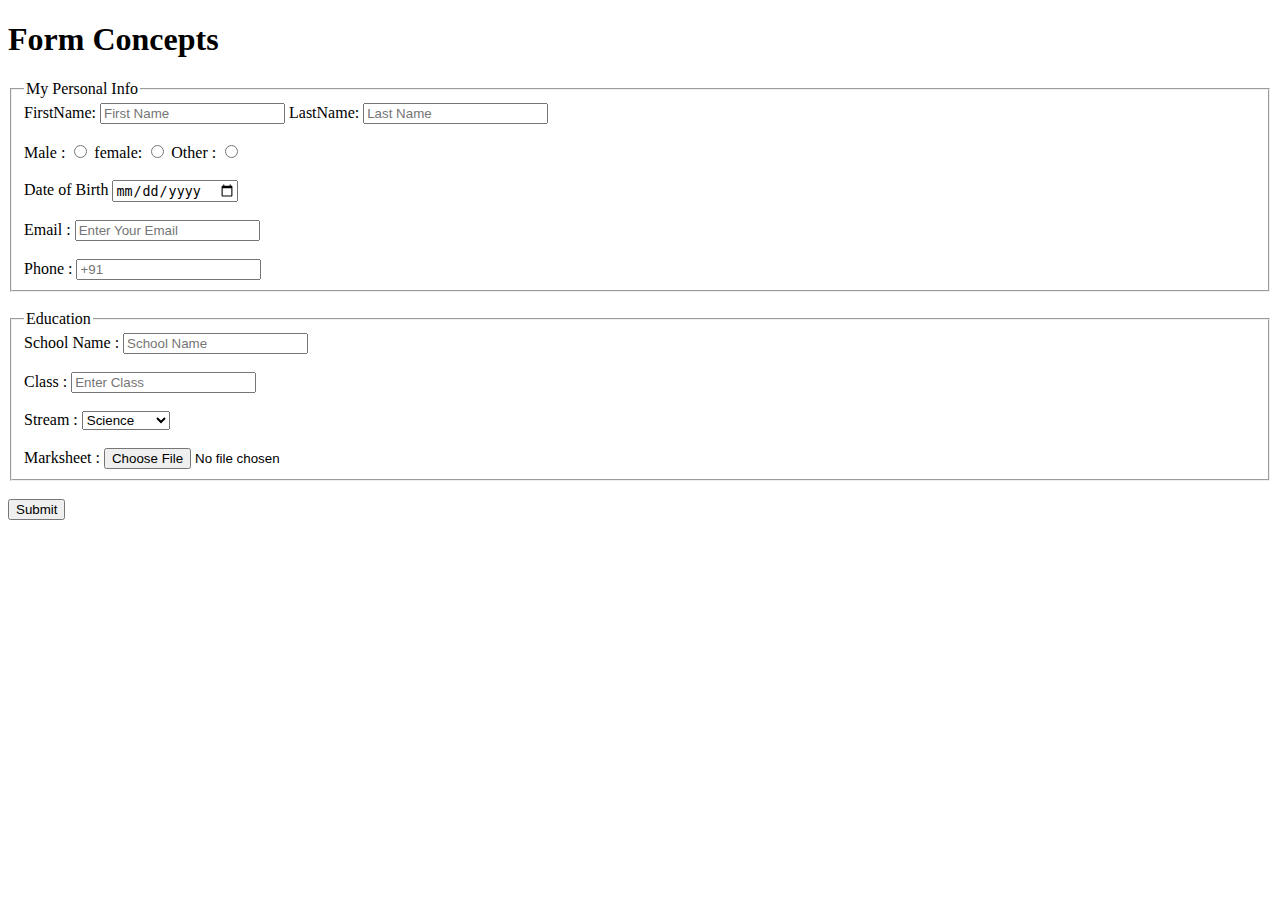
==== HTML/2. Forms Concepts/index.html @ 637a92ba "first commit" ====
<!DOCTYPE html>
<html lang="en">
<head>
    <meta charset="UTF-8">
    <meta http-equiv="X-UA-Compatible" content="IE=edge">
    <meta name="viewport" content="width=device-width, initial-scale=1.0">
    <title>Bio - Data </title>
</head>
<body>
    <h1>Form Concepts</h1>

    <form action="">
        <fieldset>
            <legend>
                My Personal Info
            </legend>
          <label for="frame">FirstName:</label>  
           <input type="text" placeholder="First Name" id="frame">
           <label for="2frame">LastName:</label>  
           <input type="text" placeholder="Last Name" id="2frame">
           <br>
           <br>
         <label for="male"> Male : </label>
         <input type="radio" id="male" name="gender">
         <label for="female">female: </label>
         <input type="radio"  id="female" name="gender">
         <label for="other">Other :</label>
         <input type="radio" name="gender" id="other">
            <br> <br>
         <label for="dob">Date of Birth</label>
         <input type="date" name="" id="dob">

         <br>
         <br>

         <label for="email">Email :</label>
         <input type="email"  id="email" placeholder="Enter Your Email">
         <br>
         <br>
        
         <label for="phone">Phone :</label>
         <input type="tel" name="" id="phone" placeholder="+91">
        </fieldset>
        <br>

        <fieldset>
            <legend>
                Education
            </legend>
            <label for="school">School Name :</label>
            <input type="text" id="school" placeholder="School Name">
            <br>
            <br>
            <label for="class-name">Class :</label>
            <input type="text" name="" id="class-name" placeholder="Enter Class">
            <br><br>

            <label for="sele">Stream :</label>
            <select name="" id="sele">
            <option value="Science"> Science</option>    
            <option value="Science"> Commerce</option> 
            <option value="Science">  Artd</option> 
           

            </select>
            <br> <br>
            <label for="file">Marksheet :</label>   
            <input type="file" name="" id="file">
        </fieldset>
        <br>
        <input type="submit" value="Submit">


    </form>

</body>
</html>
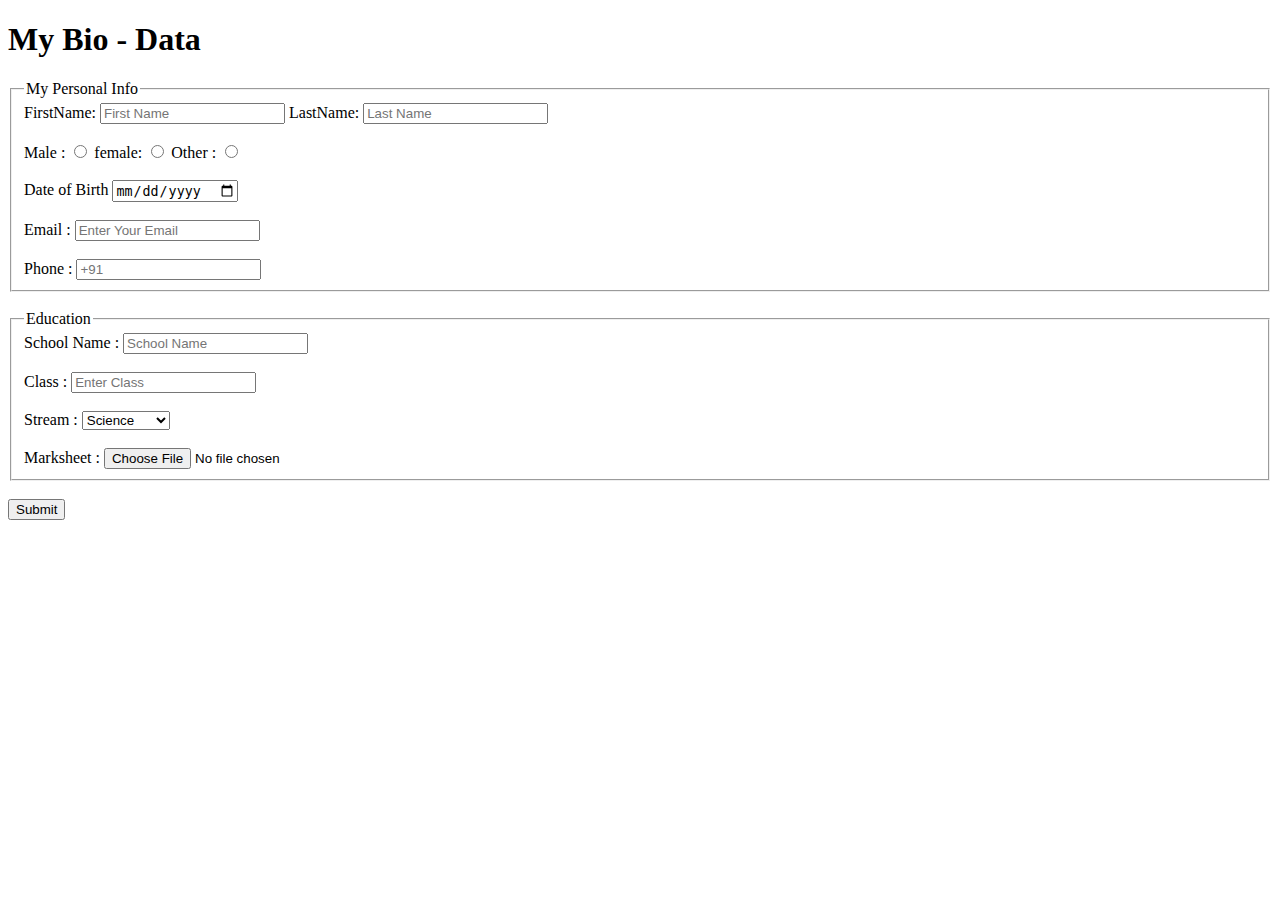
==== commit 2f1a5f01: "CSS" ====
--- a/HTML/2. Forms Concepts/index.html
+++ b/HTML/2. Forms Concepts/index.html
@@ -7,7 +7,7 @@
     <title>Bio - Data </title>
 </head>
 <body>
-    <h1>Form Concepts</h1>
+    <h1>My Bio - Data</h1>
 
     <form action="">
         <fieldset>
